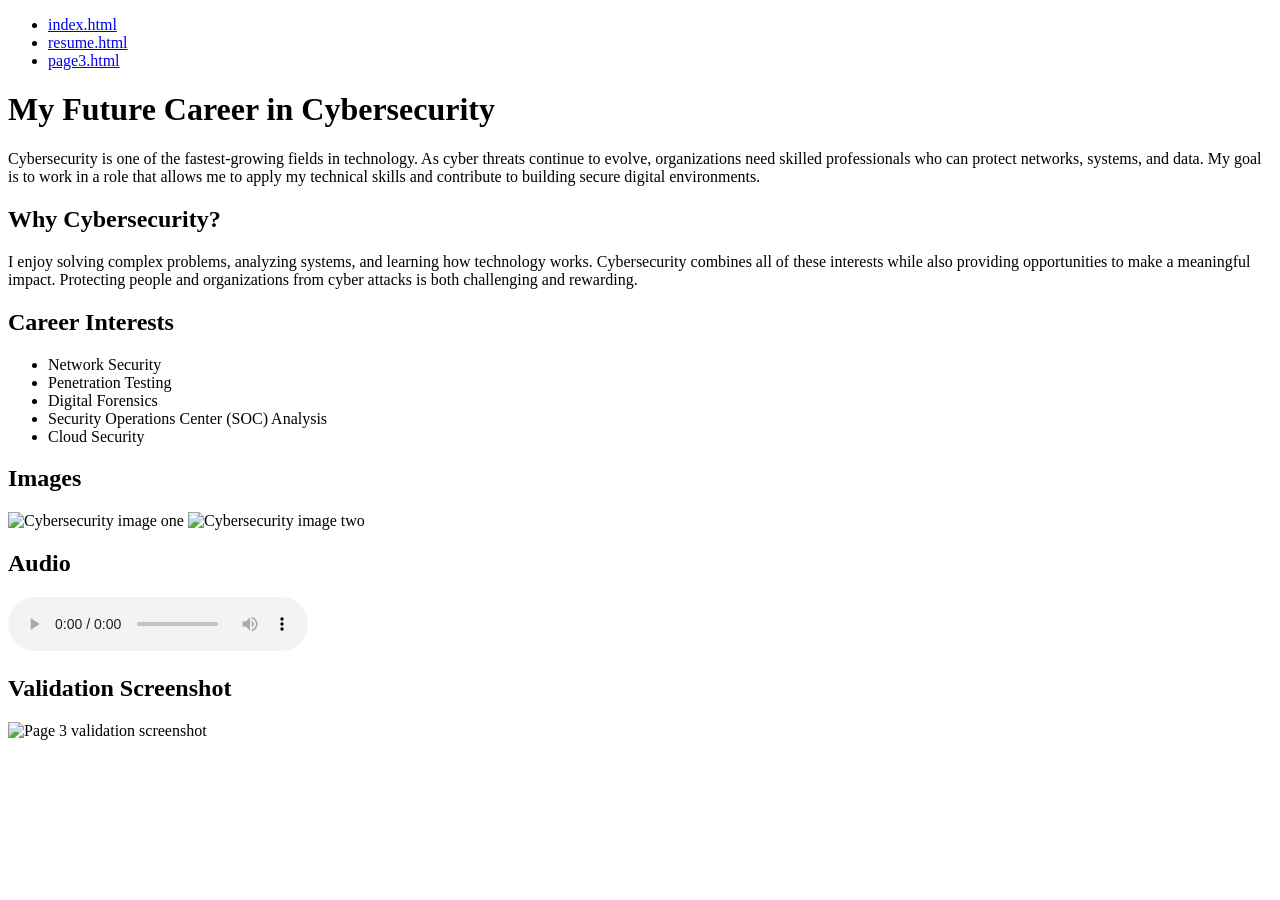
==== page3.html @ fb9048b8 "Move index, resume, and page3 HTML files to root" ====
<!DOCTYPE html>
<html lang="en">
  <head>
    <meta charset="UTF-8">
    <title>Cybersecurity Career</title>
  </head>
  <body>
    <ul>
      <li><a href="index.html">index.html</a></li>
      <li><a href="resume.html">resume.html</a></li>
      <li><a href="page3.html">page3.html</a></li>
    </ul>

    <h1>My Future Career in Cybersecurity</h1>

    <p>
      Cybersecurity is one of the fastest-growing fields in technology. 
      As cyber threats continue to evolve, organizations need skilled professionals 
      who can protect networks, systems, and data. 
      My goal is to work in a role that allows me to apply my technical skills 
      and contribute to building secure digital environments.
    </p>

    <h2>Why Cybersecurity?</h2>

    <p>
      I enjoy solving complex problems, analyzing systems, and learning how technology works. 
      Cybersecurity combines all of these interests while also providing opportunities 
      to make a meaningful impact. 
      Protecting people and organizations from cyber attacks is both challenging and rewarding.
    </p>

    <h2>Career Interests</h2>

    <ul>
      <li>Network Security</li>
      <li>Penetration Testing</li>
      <li>Digital Forensics</li>
      <li>Security Operations Center (SOC) Analysis</li>
      <li>Cloud Security</li>
    </ul>

    <h2>Images</h2>

    <img src="images/img2.jpg" alt="Cybersecurity image one">
    <img src="images/img3.jpg" alt="Cybersecurity image two">

    <h2>Audio</h2>

    <audio src="media/sampleaudio.mp3" controls></audio>

    <h2>Validation Screenshot</h2>

    <img src="images/page3-validation.png" alt="Page 3 validation screenshot">
  </body>
</html>
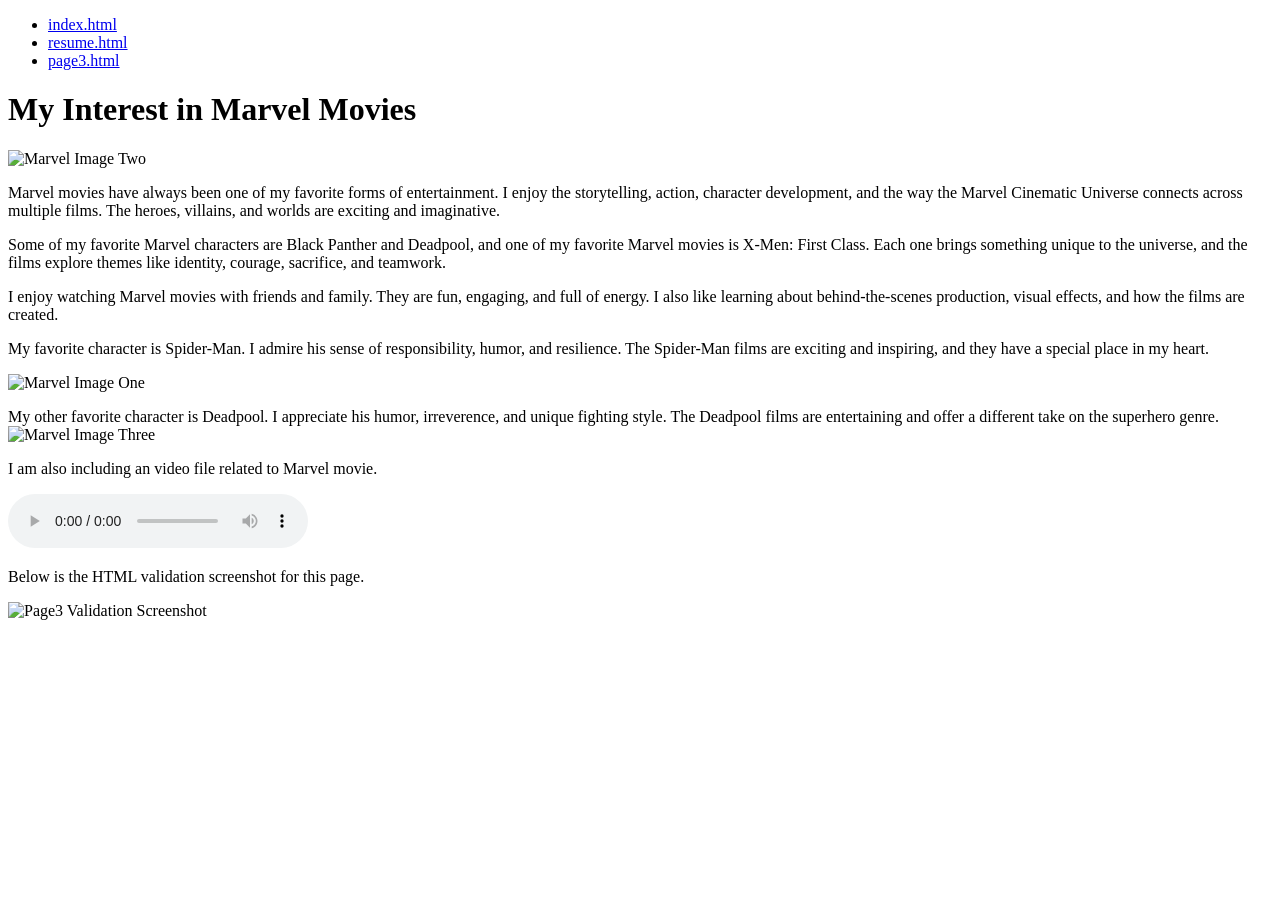
==== commit 1061e756: "Move project files to root and remove extra folders" ====
--- a/page3.html
+++ b/page3.html
@@ -1,8 +1,7 @@
 <!DOCTYPE html>
-<html lang="en">
+<html>
   <head>
-    <meta charset="UTF-8">
-    <title>Cybersecurity Career</title>
+    <title>Marvel Movies</title>
   </head>
   <body>
     <ul>
@@ -11,46 +10,41 @@
       <li><a href="page3.html">page3.html</a></li>
     </ul>
 
-    <h1>My Future Career in Cybersecurity</h1>
+    <h1>My Interest in Marvel Movies</h1>
+
+    <img src="images/marvel2.png" alt="Marvel Image Two">
 
     <p>
-      Cybersecurity is one of the fastest-growing fields in technology. 
-      As cyber threats continue to evolve, organizations need skilled professionals 
-      who can protect networks, systems, and data. 
-      My goal is to work in a role that allows me to apply my technical skills 
-      and contribute to building secure digital environments.
+      Marvel movies have always been one of my favorite forms of entertainment. I enjoy the storytelling, action, character development, and the way the Marvel Cinematic Universe connects across multiple films. The heroes, villains, and worlds are exciting and imaginative.
     </p>
 
-    <h2>Why Cybersecurity?</h2>
+    <p>
+        Some of my favorite Marvel characters are Black Panther and Deadpool, and one of my favorite Marvel movies is X‑Men: First Class. Each one brings something unique to the universe, and the films explore themes like identity, courage, sacrifice, and teamwork.    </p>
+  
+    <p>
+      I enjoy watching Marvel movies with friends and family. They are fun, engaging, and full of energy. I also like learning about behind-the-scenes production, visual effects, and how the films are created.
+    </p>
 
     <p>
-      I enjoy solving complex problems, analyzing systems, and learning how technology works. 
-      Cybersecurity combines all of these interests while also providing opportunities 
-      to make a meaningful impact. 
-      Protecting people and organizations from cyber attacks is both challenging and rewarding.
+      My favorite character is Spider-Man. I admire his sense of responsibility, humor, and resilience. The Spider-Man films are exciting and inspiring, and they have a special place in my heart.
     </p>
 
-    <h2>Career Interests</h2>
+    <img src="images/spider.png" alt="Marvel Image One">
 
-    <ul>
-      <li>Network Security</li>
-      <li>Penetration Testing</li>
-      <li>Digital Forensics</li>
-      <li>Security Operations Center (SOC) Analysis</li>
-      <li>Cloud Security</li>
-    </ul>
+    <p>
+      My other favorite character is Deadpool. I appreciate his humor, irreverence, and unique fighting style. The Deadpool films are entertaining and offer a different take on the superhero genre.
+    <img src="images/marvel3.png" alt="Marvel Image Three">
 
-    <h2>Images</h2>
+    <p>
+      I am also including an video file related to Marvel movie.
+    </p>
 
-    <img src="images/img2.jpg" alt="Cybersecurity image one">
-    <img src="images/img3.jpg" alt="Cybersecurity image two">
+    <audio src="media/marvel-video.mp4" controls></audio>
 
-    <h2>Audio</h2>
+    <p>
+      Below is the HTML validation screenshot for this page.
+    </p>
 
-    <audio src="media/sampleaudio.mp3" controls></audio>
-
-    <h2>Validation Screenshot</h2>
-
-    <img src="images/page3-validation.png" alt="Page 3 validation screenshot">
+    <img src="images/page3-validation.png" alt="Page3 Validation Screenshot">
   </body>
 </html>
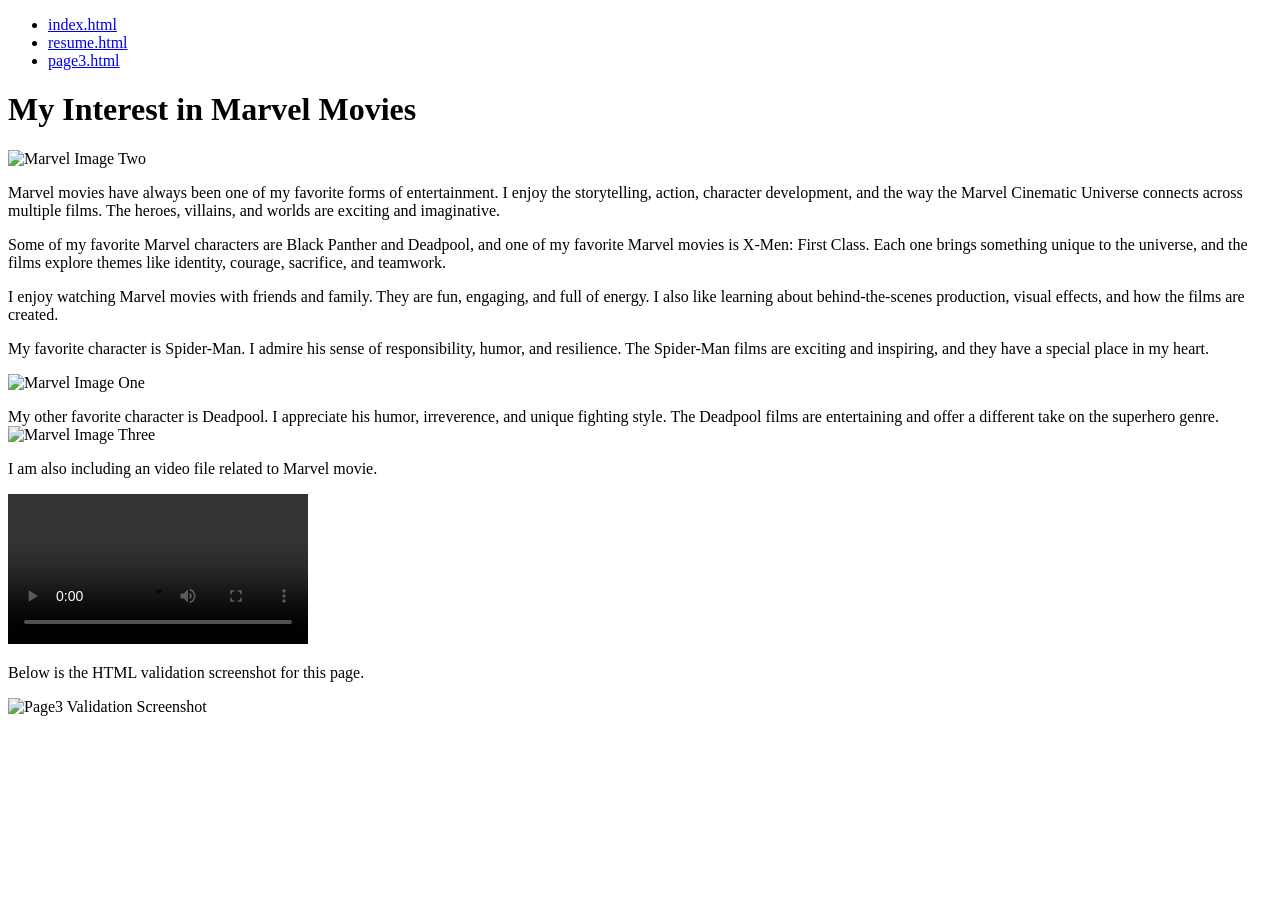
==== commit 7e617c02: "Replace audio tag with video tag for Marvel video" ====
--- a/page3.html
+++ b/page3.html
@@ -39,7 +39,7 @@
       I am also including an video file related to Marvel movie.
     </p>
 
-    <audio src="media/marvel-video.mp4" controls></audio>
+    <video src="media/marvel-video.mp4" controls></video>
 
     <p>
       Below is the HTML validation screenshot for this page.
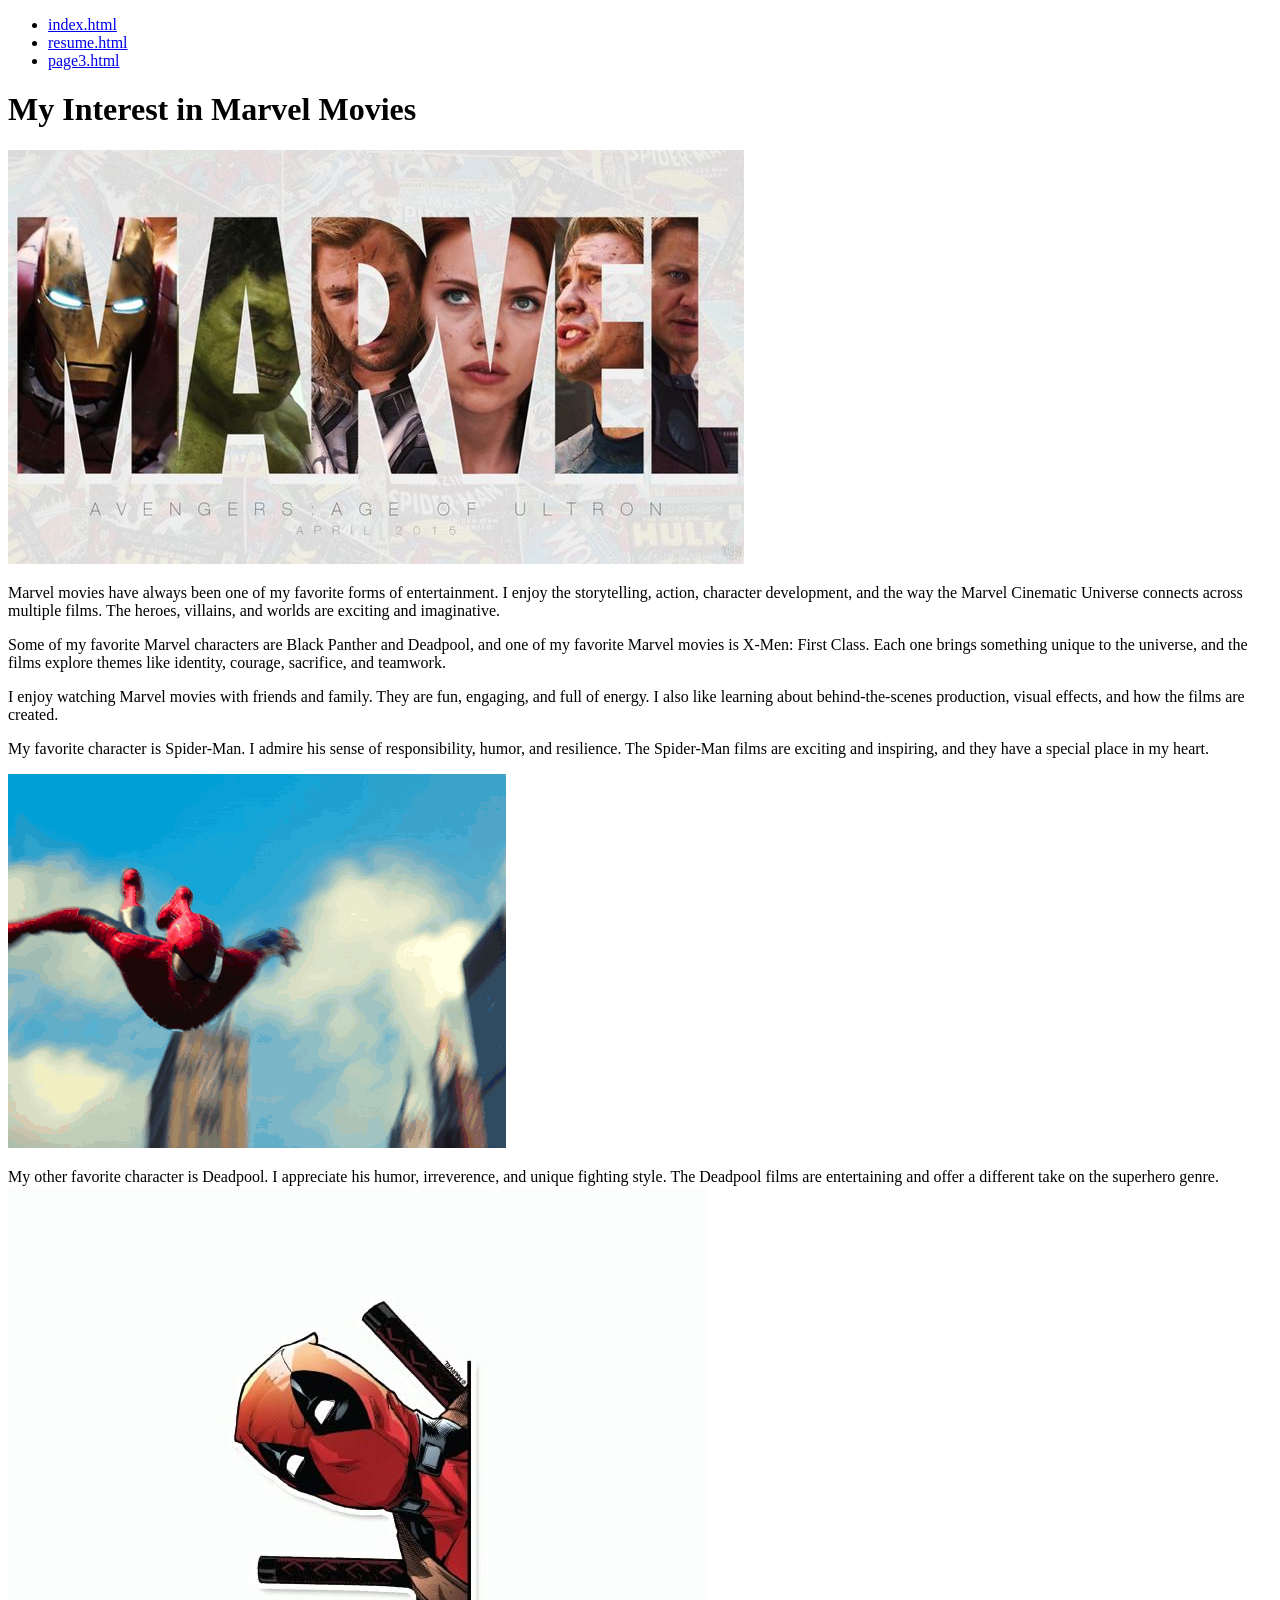
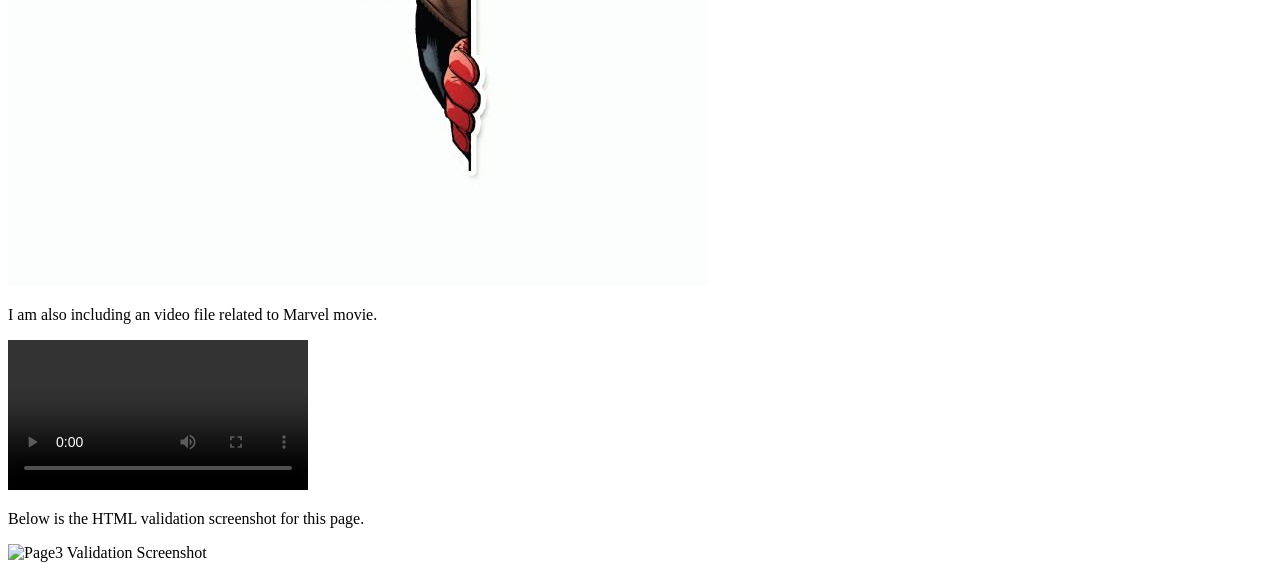
==== commit f837ba6e: "Update image file extensions in page3.html" ====
--- a/page3.html
+++ b/page3.html
@@ -12,7 +12,7 @@
 
     <h1>My Interest in Marvel Movies</h1>
 
-    <img src="images/marvel2.png" alt="Marvel Image Two">
+    <img src="images/marvel2.jpg" alt="Marvel Image Two">
 
     <p>
       Marvel movies have always been one of my favorite forms of entertainment. I enjoy the storytelling, action, character development, and the way the Marvel Cinematic Universe connects across multiple films. The heroes, villains, and worlds are exciting and imaginative.
@@ -29,11 +29,11 @@
       My favorite character is Spider-Man. I admire his sense of responsibility, humor, and resilience. The Spider-Man films are exciting and inspiring, and they have a special place in my heart.
     </p>
 
-    <img src="images/spider.png" alt="Marvel Image One">
+    <img src="images/spider.gif" alt="Marvel Image One">
 
     <p>
       My other favorite character is Deadpool. I appreciate his humor, irreverence, and unique fighting style. The Deadpool films are entertaining and offer a different take on the superhero genre.
-    <img src="images/marvel3.png" alt="Marvel Image Three">
+    <img src="images/marvel3.jpg" alt="Marvel Image Three">
 
     <p>
       I am also including an video file related to Marvel movie.
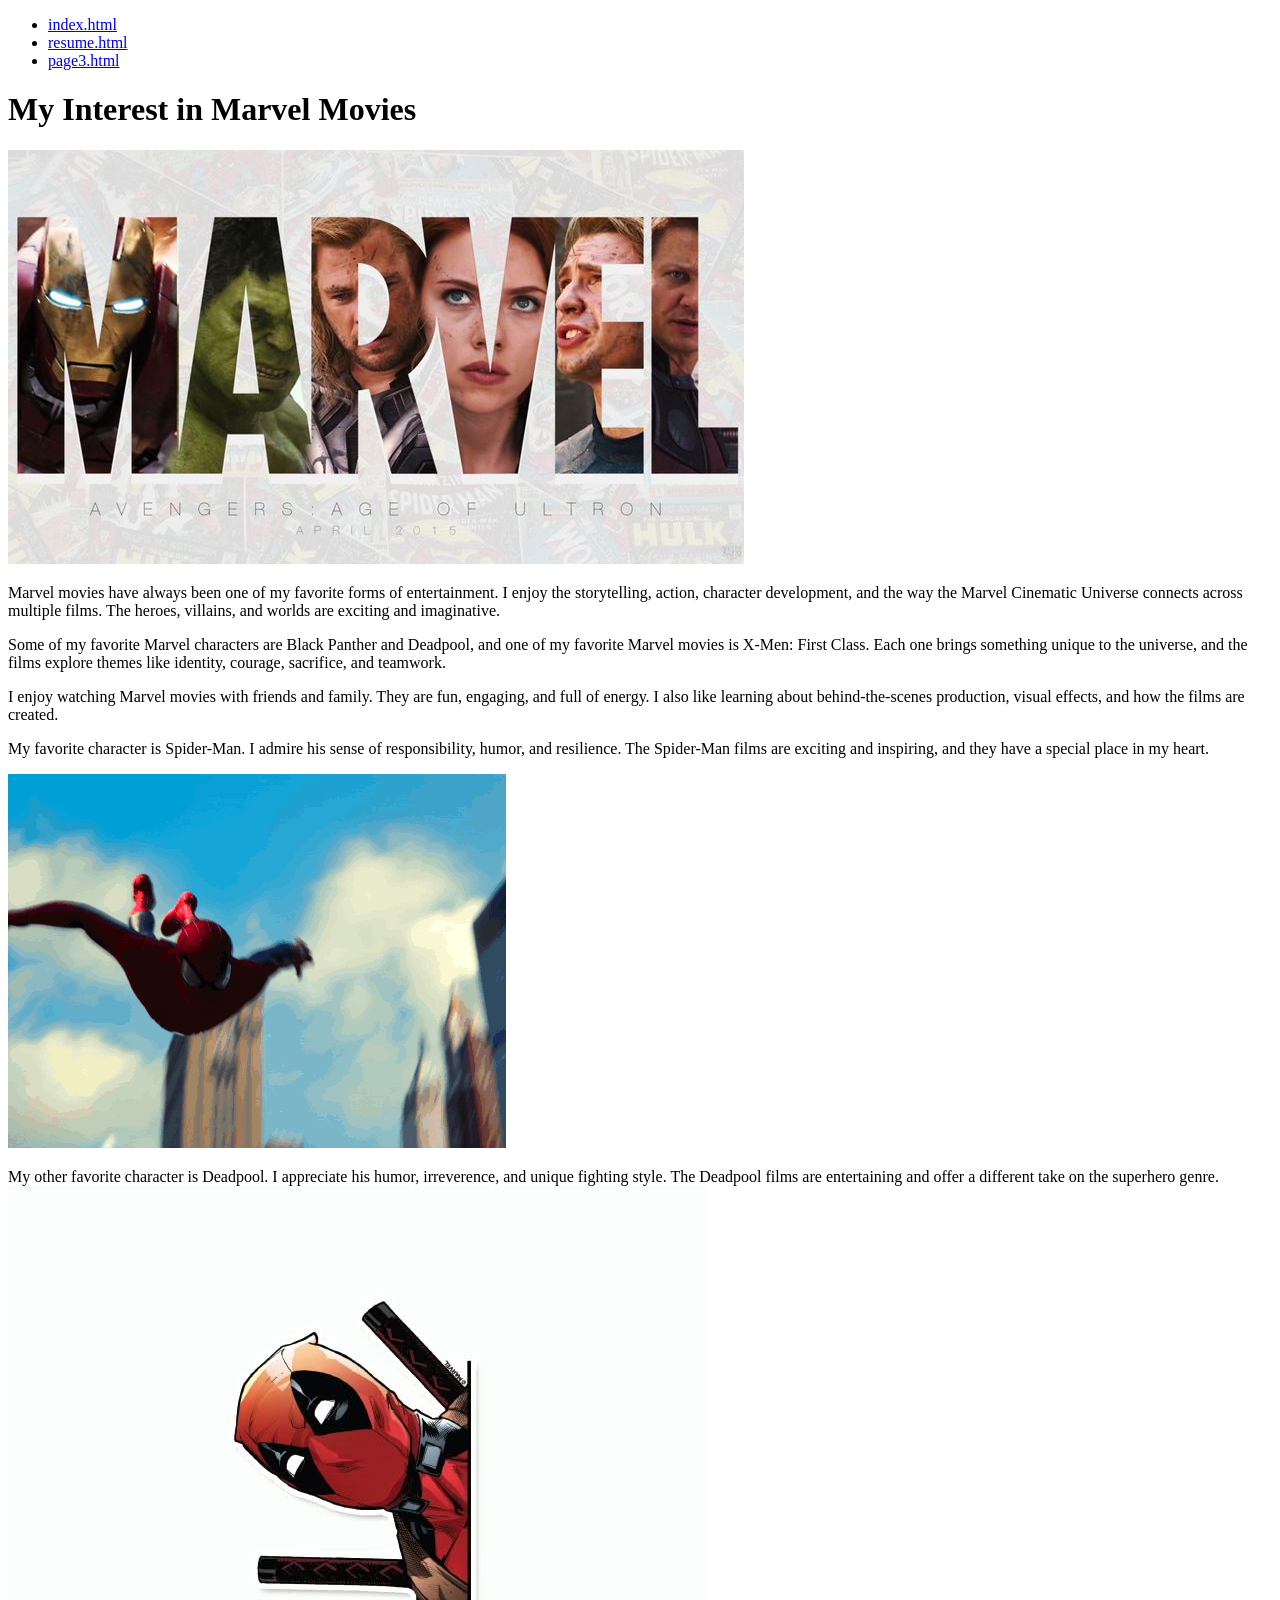
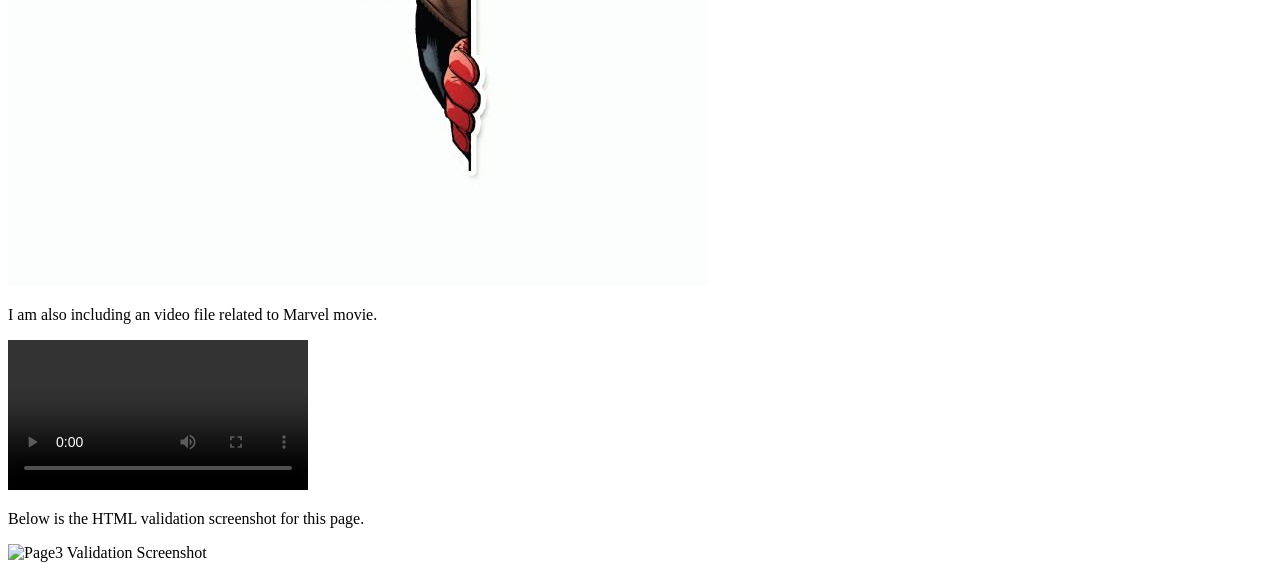
==== commit 1fca0996: "Add language attribute to html tag" ====
--- a/page3.html
+++ b/page3.html
@@ -1,5 +1,5 @@
 <!DOCTYPE html>
-<html>
+<html lang="en">
   <head>
     <title>Marvel Movies</title>
   </head>
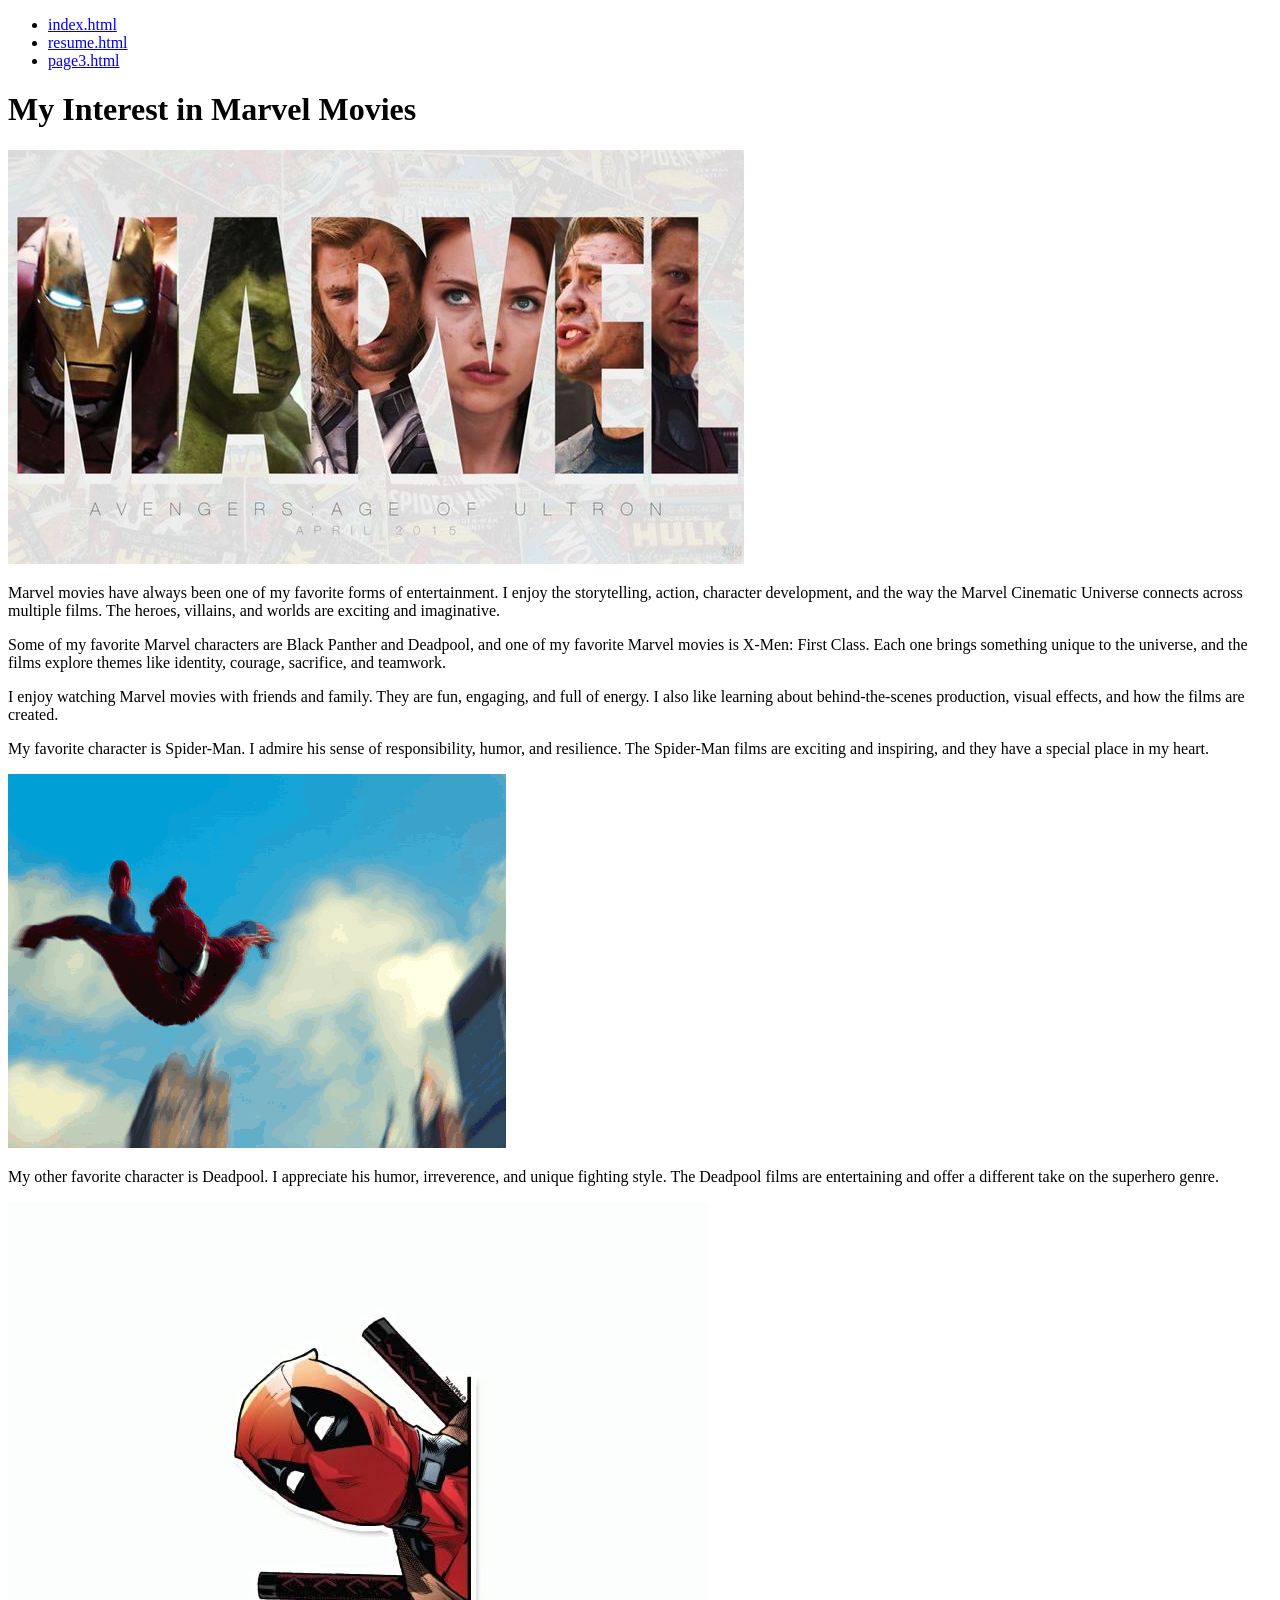
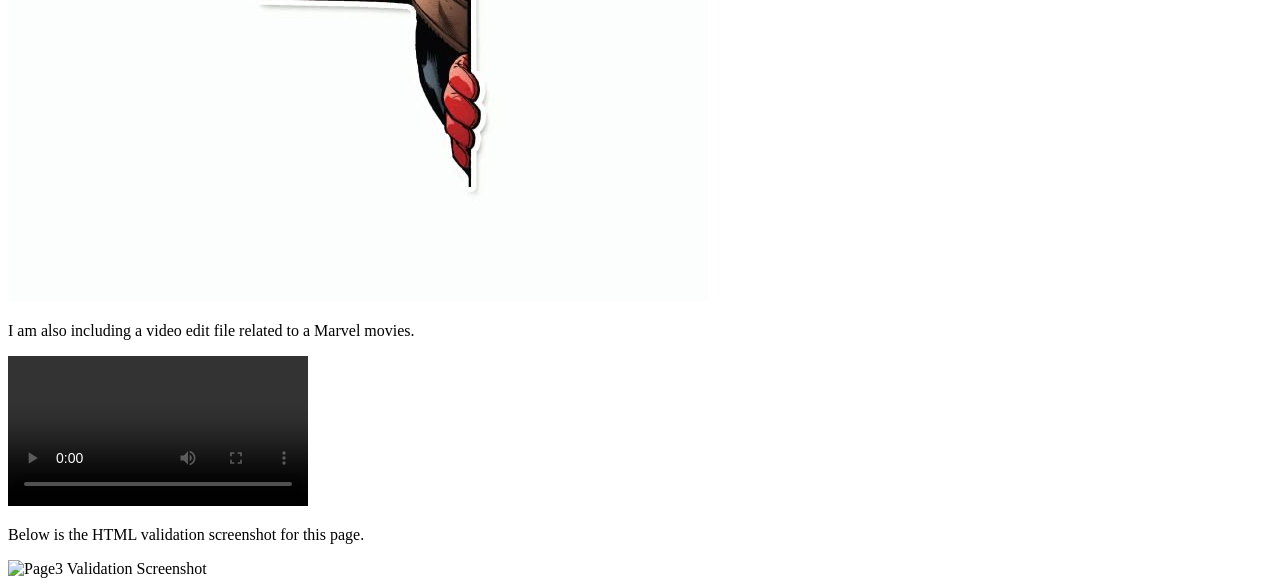
==== commit 0fa9ff52: "Add navigation and update video description Updated navigation and modified text for clarity." ====
--- a/page3.html
+++ b/page3.html
@@ -4,11 +4,13 @@
     <title>Marvel Movies</title>
   </head>
   <body>
+  <nav>
     <ul>
       <li><a href="index.html">index.html</a></li>
       <li><a href="resume.html">resume.html</a></li>
       <li><a href="page3.html">page3.html</a></li>
     </ul>
+  </nav>
 
     <h1>My Interest in Marvel Movies</h1>
 
@@ -33,10 +35,11 @@
 
     <p>
       My other favorite character is Deadpool. I appreciate his humor, irreverence, and unique fighting style. The Deadpool films are entertaining and offer a different take on the superhero genre.
+    </p>
     <img src="images/marvel3.jpg" alt="Marvel Image Three">
 
     <p>
-      I am also including an video file related to Marvel movie.
+      I am also including a video edit file related to a Marvel movies.
     </p>
 
     <video src="media/marvel-video.mp4" controls></video>
